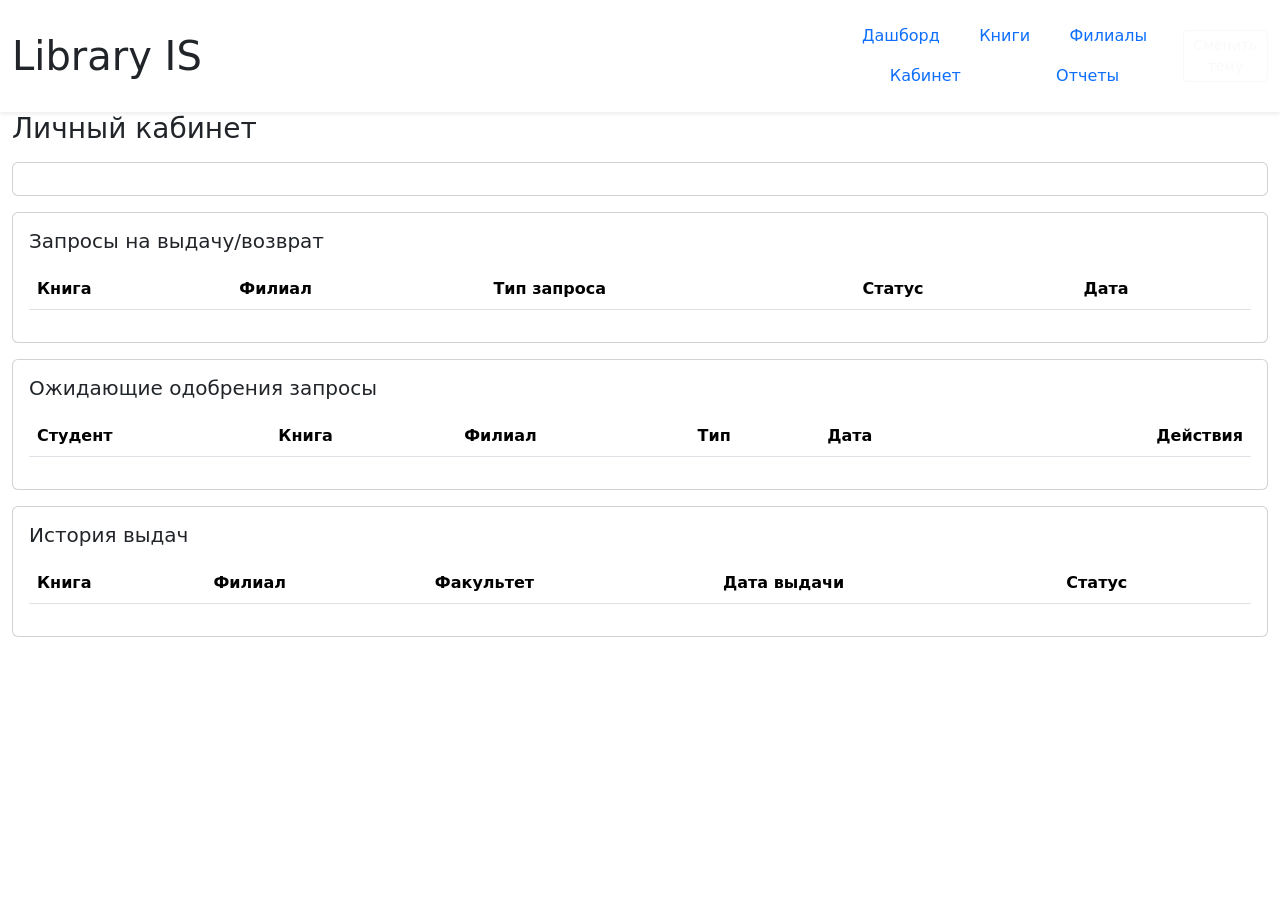
==== frontend/account.html @ dcf3f1fd "макет сайта" ====
<!doctype html>
<html lang="ru" data-theme="light">
<head>
    <meta charset="UTF-8">
    <meta name="viewport" content="width=device-width, initial-scale=1.0">
    <title>ИС Библиотеки | Кабинет</title>
    <link href="https://cdn.jsdelivr.net/npm/bootstrap@5.3.3/dist/css/bootstrap.min.css" rel="stylesheet">
    <link rel="stylesheet" href="/static/styles.css">
</head>
<body data-page="account">
    <header class="topbar shadow-sm">
        <div class="container-fluid py-3 d-flex flex-column flex-lg-row align-items-lg-center gap-3">
            <div class="d-flex align-items-center justify-content-between w-100 w-lg-auto">
                <h1 class="m-0 app-title">Library IS</h1>
                <button id="themeToggleBtn" class="btn btn-sm btn-outline-light d-lg-none" type="button">Тема</button>
            </div>

            <nav class="nav nav-pills nav-fill nav-compact flex-grow-1" id="mainNav">
                <a class="nav-link" href="/dashboard" data-page="dashboard">Дашборд</a>
                <a class="nav-link" href="/books" data-page="books">Книги</a>
                <a class="nav-link" href="/branches" data-page="branches">Филиалы</a>
                <a class="nav-link" href="/account" data-page="account">Кабинет</a>
                <a class="nav-link" href="/reports" data-page="reports" data-admin-only>Отчеты</a>
            </nav>

            <button id="themeToggleBtnDesktop" class="btn btn-sm btn-outline-light d-none d-lg-inline-flex" type="button">
                Сменить тему
            </button>
        </div>
    </header>

    <main class="container-fluid main-content">
        <h2 class="h3 page-title mb-3">Личный кабинет</h2>

        <div class="card section-card mb-3">
            <div class="card-body" id="accountProfile"></div>
        </div>

        <div class="card section-card mb-3">
            <div class="card-body">
                <h3 class="h5 mb-3">Запросы на выдачу/возврат</h3>
                <div class="table-responsive">
                    <table class="table table-striped align-middle" id="accountRequestsTable">
                        <thead>
                            <tr>
                                <th>Книга</th>
                                <th>Филиал</th>
                                <th>Тип запроса</th>
                                <th>Статус</th>
                                <th>Дата</th>
                            </tr>
                        </thead>
                        <tbody></tbody>
                    </table>
                </div>
            </div>
        </div>

        <div class="card section-card mb-3" data-admin-only>
            <div class="card-body">
                <h3 class="h5 mb-3">Ожидающие одобрения запросы</h3>
                <div class="table-responsive">
                    <table class="table table-striped align-middle" id="pendingRequestsTable">
                        <thead>
                            <tr>
                                <th>Студент</th>
                                <th>Книга</th>
                                <th>Филиал</th>
                                <th>Тип</th>
                                <th>Дата</th>
                                <th class="text-end">Действия</th>
                            </tr>
                        </thead>
                        <tbody></tbody>
                    </table>
                </div>
            </div>
        </div>

        <div class="card section-card">
            <div class="card-body">
                <h3 class="h5 mb-3">История выдач</h3>
                <div class="table-responsive">
                    <table class="table table-striped align-middle" id="accountLoansTable">
                        <thead>
                            <tr>
                                <th>Книга</th>
                                <th>Филиал</th>
                                <th>Факультет</th>
                                <th>Дата выдачи</th>
                                <th>Статус</th>
                            </tr>
                        </thead>
                        <tbody></tbody>
                    </table>
                </div>
            </div>
        </div>
    </main>

    <div class="position-fixed top-0 end-0 p-3 toast-zone">
        <div id="appToast" class="toast align-items-center border-0" role="alert" aria-live="assertive" aria-atomic="true">
            <div class="d-flex">
                <div id="appToastBody" class="toast-body"></div>
                <button type="button" class="btn-close btn-close-white me-2 m-auto" data-bs-dismiss="toast" aria-label="Close"></button>
            </div>
        </div>
    </div>

    <script src="https://cdn.jsdelivr.net/npm/bootstrap@5.3.3/dist/js/bootstrap.bundle.min.js"></script>
    <script src="/static/app.js"></script>
</body>
</html>
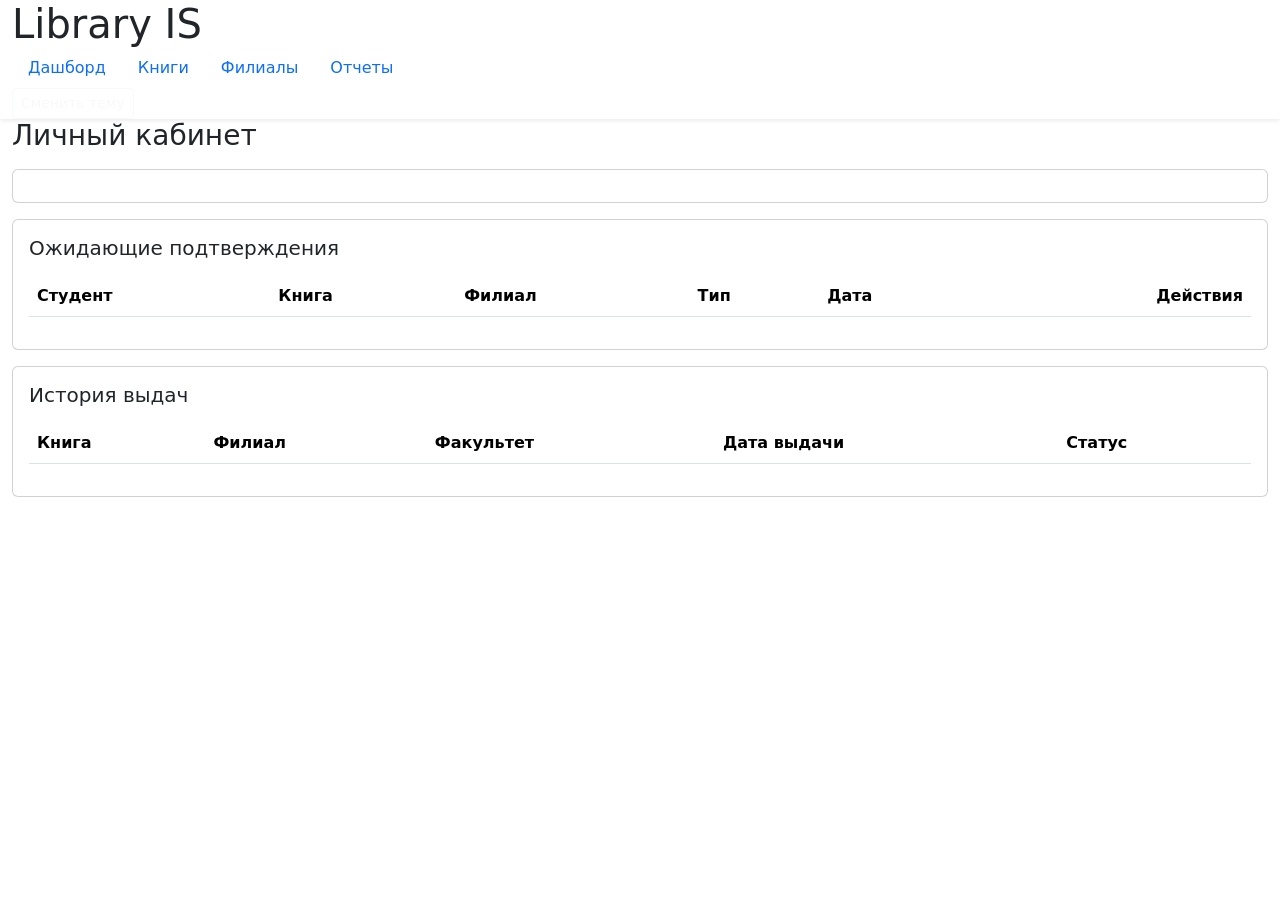
==== commit 57c38162: "некоторые правки" ====
--- a/frontend/account.html
+++ b/frontend/account.html
@@ -9,23 +9,25 @@
 </head>
 <body data-page="account">
     <header class="topbar shadow-sm">
-        <div class="container-fluid py-3 d-flex flex-column flex-lg-row align-items-lg-center gap-3">
-            <div class="d-flex align-items-center justify-content-between w-100 w-lg-auto">
+        <div class="container-fluid header-shell">
+            <div class="header-brand">
                 <h1 class="m-0 app-title">Library IS</h1>
                 <button id="themeToggleBtn" class="btn btn-sm btn-outline-light d-lg-none" type="button">Тема</button>
             </div>
 
-            <nav class="nav nav-pills nav-fill nav-compact flex-grow-1" id="mainNav">
+            <nav class="nav nav-pills nav-compact header-nav" id="mainNav">
                 <a class="nav-link" href="/dashboard" data-page="dashboard">Дашборд</a>
                 <a class="nav-link" href="/books" data-page="books">Книги</a>
                 <a class="nav-link" href="/branches" data-page="branches">Филиалы</a>
-                <a class="nav-link" href="/account" data-page="account">Кабинет</a>
                 <a class="nav-link" href="/reports" data-page="reports" data-admin-only>Отчеты</a>
             </nav>
 
-            <button id="themeToggleBtnDesktop" class="btn btn-sm btn-outline-light d-none d-lg-inline-flex" type="button">
-                Сменить тему
-            </button>
+            <div class="header-tools">
+                <button id="themeToggleBtnDesktop" class="btn btn-sm btn-outline-light d-none d-lg-inline-flex" type="button">
+                    Сменить тему
+                </button>
+                <div id="authBox" class="auth-box d-flex align-items-center gap-2 flex-wrap justify-content-end"></div>
+            </div>
         </div>
     </header>
 
@@ -36,29 +38,9 @@
             <div class="card-body" id="accountProfile"></div>
         </div>
 
-        <div class="card section-card mb-3">
-            <div class="card-body">
-                <h3 class="h5 mb-3">Запросы на выдачу/возврат</h3>
-                <div class="table-responsive">
-                    <table class="table table-striped align-middle" id="accountRequestsTable">
-                        <thead>
-                            <tr>
-                                <th>Книга</th>
-                                <th>Филиал</th>
-                                <th>Тип запроса</th>
-                                <th>Статус</th>
-                                <th>Дата</th>
-                            </tr>
-                        </thead>
-                        <tbody></tbody>
-                    </table>
-                </div>
-            </div>
-        </div>
-
         <div class="card section-card mb-3" data-admin-only>
             <div class="card-body">
-                <h3 class="h5 mb-3">Ожидающие одобрения запросы</h3>
+                <h3 class="h5 mb-3">Ожидающие подтверждения</h3>
                 <div class="table-responsive">
                     <table class="table table-striped align-middle" id="pendingRequestsTable">
                         <thead>
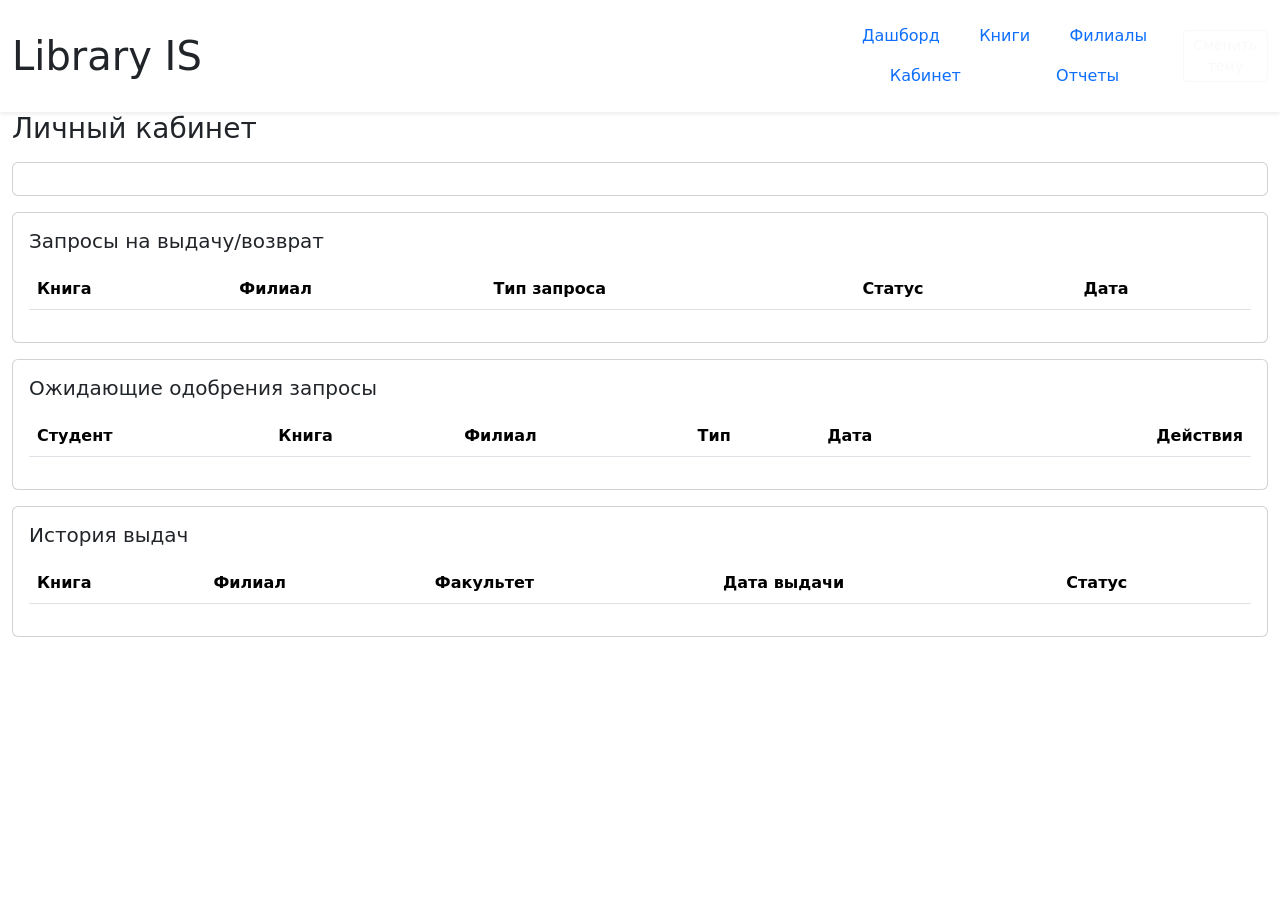
==== commit ec84e46c: "Изменения серверной и клиентской части, подготовка md файла для практической части" ====
--- a/frontend/account.html
+++ b/frontend/account.html
@@ -9,25 +9,23 @@
 </head>
 <body data-page="account">
     <header class="topbar shadow-sm">
-        <div class="container-fluid header-shell">
-            <div class="header-brand">
+        <div class="container-fluid py-3 d-flex flex-column flex-lg-row align-items-lg-center gap-3">
+            <div class="d-flex align-items-center justify-content-between w-100 w-lg-auto">
                 <h1 class="m-0 app-title">Library IS</h1>
                 <button id="themeToggleBtn" class="btn btn-sm btn-outline-light d-lg-none" type="button">Тема</button>
             </div>
 
-            <nav class="nav nav-pills nav-compact header-nav" id="mainNav">
+            <nav class="nav nav-pills nav-fill nav-compact flex-grow-1" id="mainNav">
                 <a class="nav-link" href="/dashboard" data-page="dashboard">Дашборд</a>
                 <a class="nav-link" href="/books" data-page="books">Книги</a>
                 <a class="nav-link" href="/branches" data-page="branches">Филиалы</a>
+                <a class="nav-link" href="/account" data-page="account">Кабинет</a>
                 <a class="nav-link" href="/reports" data-page="reports" data-admin-only>Отчеты</a>
             </nav>
 
-            <div class="header-tools">
-                <button id="themeToggleBtnDesktop" class="btn btn-sm btn-outline-light d-none d-lg-inline-flex" type="button">
-                    Сменить тему
-                </button>
-                <div id="authBox" class="auth-box d-flex align-items-center gap-2 flex-wrap justify-content-end"></div>
-            </div>
+            <button id="themeToggleBtnDesktop" class="btn btn-sm btn-outline-light d-none d-lg-inline-flex" type="button">
+                Сменить тему
+            </button>
         </div>
     </header>
 
@@ -38,9 +36,29 @@
             <div class="card-body" id="accountProfile"></div>
         </div>
 
+        <div class="card section-card mb-3">
+            <div class="card-body">
+                <h3 class="h5 mb-3">Запросы на выдачу/возврат</h3>
+                <div class="table-responsive">
+                    <table class="table table-striped align-middle" id="accountRequestsTable">
+                        <thead>
+                            <tr>
+                                <th>Книга</th>
+                                <th>Филиал</th>
+                                <th>Тип запроса</th>
+                                <th>Статус</th>
+                                <th>Дата</th>
+                            </tr>
+                        </thead>
+                        <tbody></tbody>
+                    </table>
+                </div>
+            </div>
+        </div>
+
         <div class="card section-card mb-3" data-admin-only>
             <div class="card-body">
-                <h3 class="h5 mb-3">Ожидающие подтверждения</h3>
+                <h3 class="h5 mb-3">Ожидающие одобрения запросы</h3>
                 <div class="table-responsive">
                     <table class="table table-striped align-middle" id="pendingRequestsTable">
                         <thead>
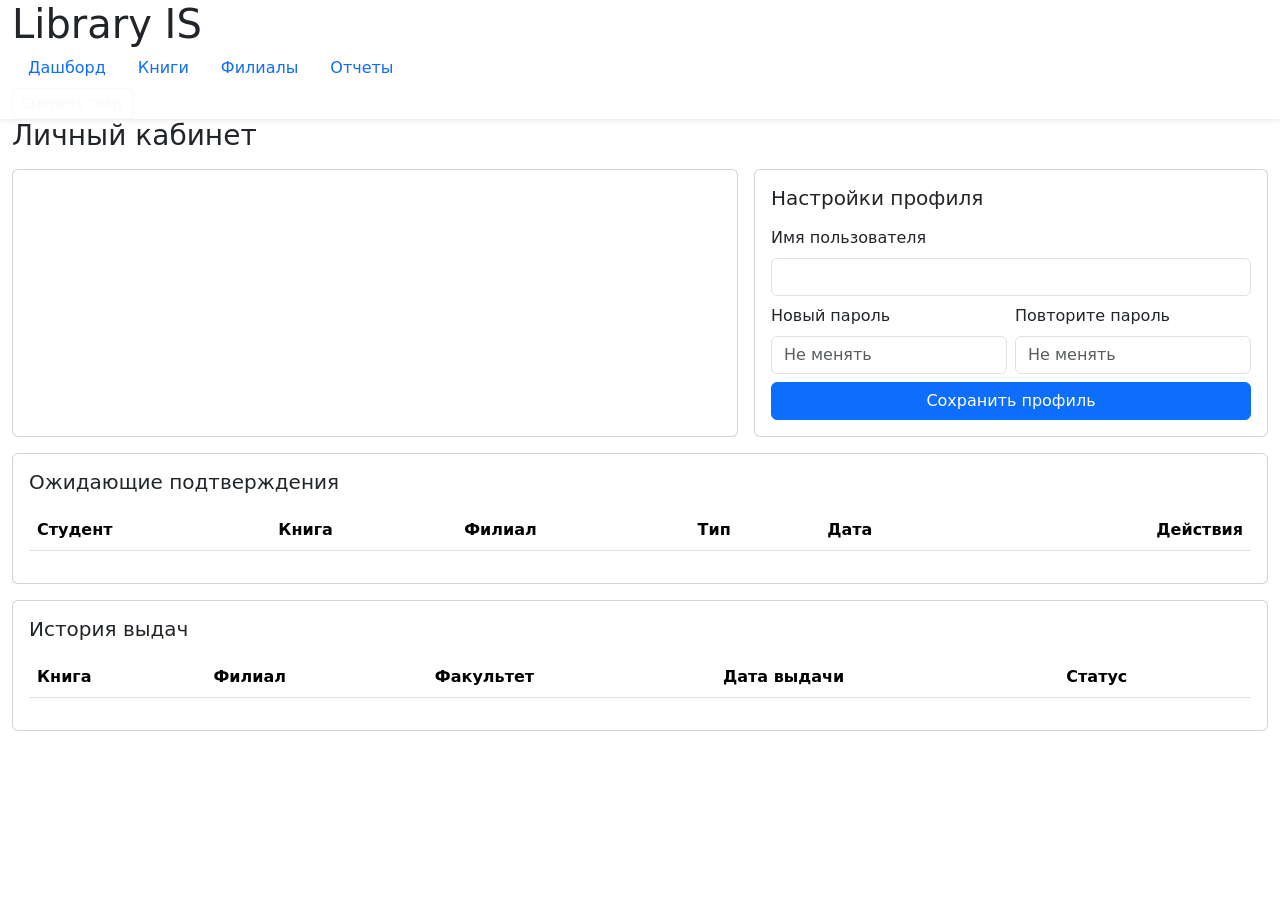
==== commit 098f7500: "Изменения в клиентской и серверной части" ====
--- a/frontend/account.html
+++ b/frontend/account.html
@@ -3,62 +3,75 @@
 <head>
     <meta charset="UTF-8">
     <meta name="viewport" content="width=device-width, initial-scale=1.0">
+    <meta name="theme-color" content="#0f7285">
     <title>ИС Библиотеки | Кабинет</title>
+    <link rel="manifest" href="/manifest.webmanifest">
+    <link rel="icon" href="/static/icons/icon.svg" type="image/svg+xml">
     <link href="https://cdn.jsdelivr.net/npm/bootstrap@5.3.3/dist/css/bootstrap.min.css" rel="stylesheet">
     <link rel="stylesheet" href="/static/styles.css">
 </head>
 <body data-page="account">
     <header class="topbar shadow-sm">
-        <div class="container-fluid py-3 d-flex flex-column flex-lg-row align-items-lg-center gap-3">
-            <div class="d-flex align-items-center justify-content-between w-100 w-lg-auto">
+        <div class="container-fluid header-shell">
+            <div class="header-brand">
                 <h1 class="m-0 app-title">Library IS</h1>
                 <button id="themeToggleBtn" class="btn btn-sm btn-outline-light d-lg-none" type="button">Тема</button>
             </div>
 
-            <nav class="nav nav-pills nav-fill nav-compact flex-grow-1" id="mainNav">
+            <nav class="nav nav-pills nav-compact header-nav" id="mainNav">
                 <a class="nav-link" href="/dashboard" data-page="dashboard">Дашборд</a>
                 <a class="nav-link" href="/books" data-page="books">Книги</a>
                 <a class="nav-link" href="/branches" data-page="branches">Филиалы</a>
-                <a class="nav-link" href="/account" data-page="account">Кабинет</a>
                 <a class="nav-link" href="/reports" data-page="reports" data-admin-only>Отчеты</a>
             </nav>
 
-            <button id="themeToggleBtnDesktop" class="btn btn-sm btn-outline-light d-none d-lg-inline-flex" type="button">
-                Сменить тему
-            </button>
+            <div class="header-tools">
+                <button id="themeToggleBtnDesktop" class="btn btn-sm btn-outline-light d-none d-lg-inline-flex" type="button">
+                    Сменить тему
+                </button>
+                <div id="authBox" class="auth-box d-flex align-items-center gap-2 flex-wrap justify-content-end"></div>
+            </div>
         </div>
     </header>
 
     <main class="container-fluid main-content">
         <h2 class="h3 page-title mb-3">Личный кабинет</h2>
 
-        <div class="card section-card mb-3">
-            <div class="card-body" id="accountProfile"></div>
-        </div>
-
-        <div class="card section-card mb-3">
-            <div class="card-body">
-                <h3 class="h5 mb-3">Запросы на выдачу/возврат</h3>
-                <div class="table-responsive">
-                    <table class="table table-striped align-middle" id="accountRequestsTable">
-                        <thead>
-                            <tr>
-                                <th>Книга</th>
-                                <th>Филиал</th>
-                                <th>Тип запроса</th>
-                                <th>Статус</th>
-                                <th>Дата</th>
-                            </tr>
-                        </thead>
-                        <tbody></tbody>
-                    </table>
+        <div class="row g-3 mb-3">
+            <div class="col-12 col-xl-7">
+                <div class="card section-card h-100">
+                    <div class="card-body" id="accountProfile"></div>
+                </div>
+            </div>
+            <div class="col-12 col-xl-5">
+                <div class="card section-card h-100">
+                    <div class="card-body">
+                        <h3 class="h5 mb-3">Настройки профиля</h3>
+                        <form id="profileForm" class="row g-2">
+                            <div class="col-12">
+                                <label for="profileFullName" class="form-label">Имя пользователя</label>
+                                <input id="profileFullName" type="text" class="form-control" required>
+                            </div>
+                            <div class="col-12 col-md-6">
+                                <label for="profilePassword" class="form-label">Новый пароль</label>
+                                <input id="profilePassword" type="password" minlength="6" class="form-control" placeholder="Не менять">
+                            </div>
+                            <div class="col-12 col-md-6">
+                                <label for="profilePasswordConfirm" class="form-label">Повторите пароль</label>
+                                <input id="profilePasswordConfirm" type="password" minlength="6" class="form-control" placeholder="Не менять">
+                            </div>
+                            <div class="col-12 d-grid">
+                                <button class="btn btn-primary" type="submit">Сохранить профиль</button>
+                            </div>
+                        </form>
+                    </div>
                 </div>
             </div>
         </div>
 
         <div class="card section-card mb-3" data-admin-only>
             <div class="card-body">
-                <h3 class="h5 mb-3">Ожидающие одобрения запросы</h3>
+                <h3 class="h5 mb-3">Ожидающие подтверждения</h3>
                 <div class="table-responsive">
                     <table class="table table-striped align-middle" id="pendingRequestsTable">
                         <thead>
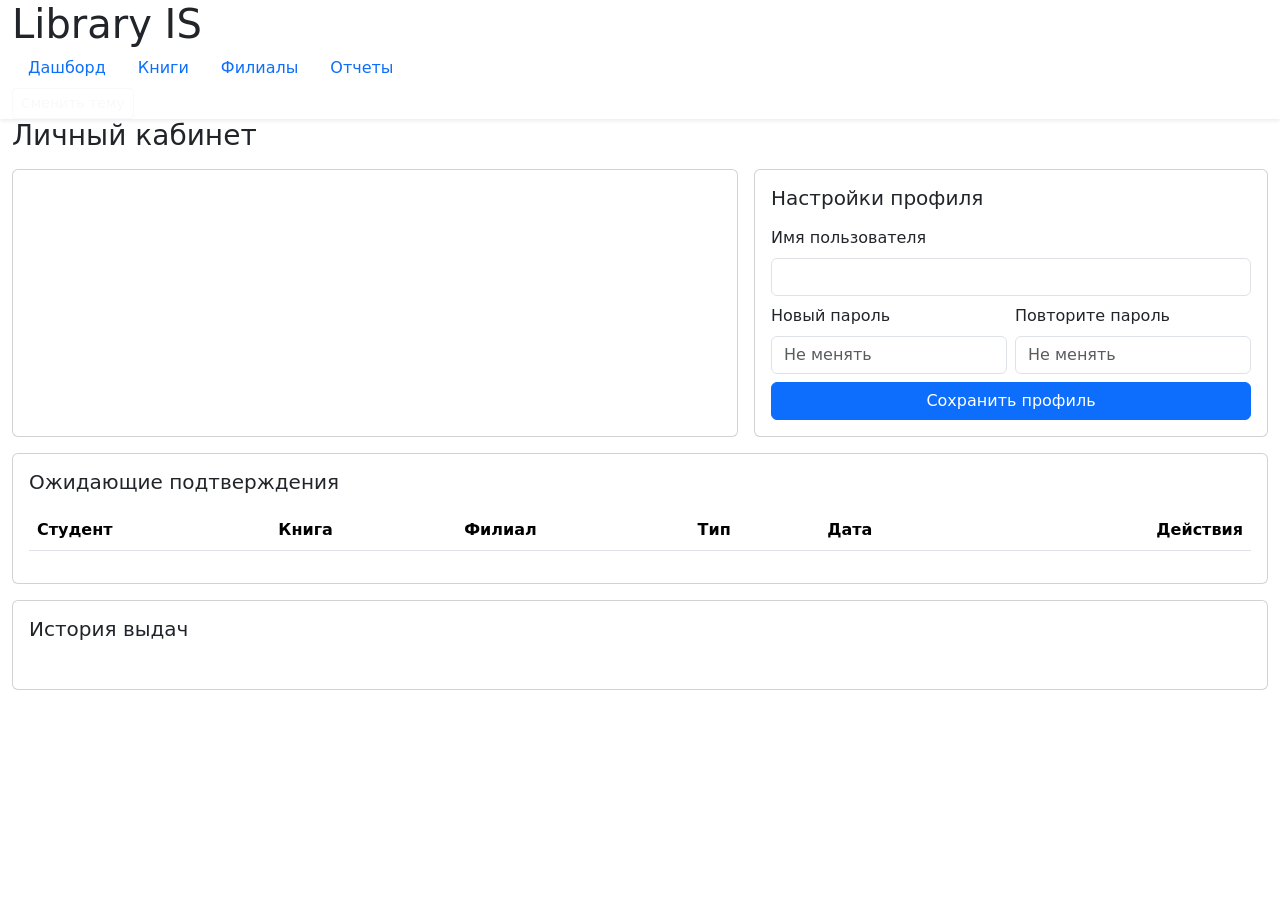
==== commit 92a20c27: "внёс изменения в серверную и клиентскую часть" ====
--- a/frontend/account.html
+++ b/frontend/account.html
@@ -8,7 +8,7 @@
     <link rel="manifest" href="/manifest.webmanifest">
     <link rel="icon" href="/static/icons/icon.svg" type="image/svg+xml">
     <link href="https://cdn.jsdelivr.net/npm/bootstrap@5.3.3/dist/css/bootstrap.min.css" rel="stylesheet">
-    <link rel="stylesheet" href="/static/styles.css">
+    <link rel="stylesheet" href="/static/styles.css?v=20260528-3">
 </head>
 <body data-page="account">
     <header class="topbar shadow-sm">
@@ -92,18 +92,10 @@
 
         <div class="card section-card">
             <div class="card-body">
-                <h3 class="h5 mb-3">История выдач</h3>
+                <h3 class="h5 mb-3" id="accountHistoryTitle">История выдач</h3>
                 <div class="table-responsive">
                     <table class="table table-striped align-middle" id="accountLoansTable">
-                        <thead>
-                            <tr>
-                                <th>Книга</th>
-                                <th>Филиал</th>
-                                <th>Факультет</th>
-                                <th>Дата выдачи</th>
-                                <th>Статус</th>
-                            </tr>
-                        </thead>
+                        <thead></thead>
                         <tbody></tbody>
                     </table>
                 </div>
@@ -121,6 +113,6 @@
     </div>
 
     <script src="https://cdn.jsdelivr.net/npm/bootstrap@5.3.3/dist/js/bootstrap.bundle.min.js"></script>
-    <script src="/static/app.js"></script>
+    <script src="/static/app.js?v=20260528-3"></script>
 </body>
 </html>
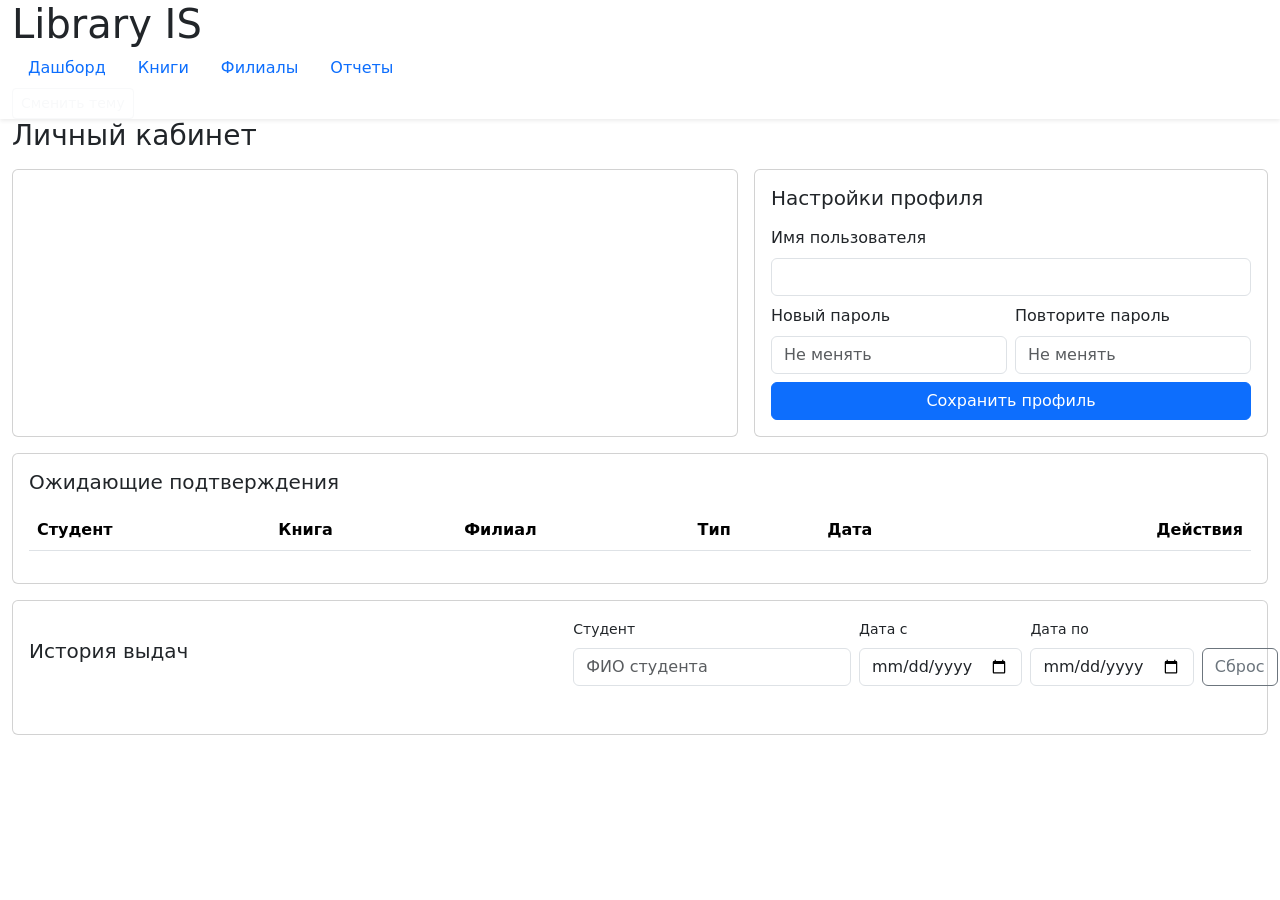
==== commit ccca8328: "Внёс изменения в логику клиента, добавил отдельное тестирование, исправил логику в серверной части, " ====
--- a/frontend/account.html
+++ b/frontend/account.html
@@ -8,7 +8,7 @@
     <link rel="manifest" href="/manifest.webmanifest">
     <link rel="icon" href="/static/icons/icon.svg" type="image/svg+xml">
     <link href="https://cdn.jsdelivr.net/npm/bootstrap@5.3.3/dist/css/bootstrap.min.css" rel="stylesheet">
-    <link rel="stylesheet" href="/static/styles.css?v=20260528-3">
+    <link rel="stylesheet" href="/static/styles.css?v=20260602-4">
 </head>
 <body data-page="account">
     <header class="topbar shadow-sm">
@@ -92,7 +92,26 @@
 
         <div class="card section-card">
             <div class="card-body">
-                <h3 class="h5 mb-3" id="accountHistoryTitle">История выдач</h3>
+                <div class="d-flex flex-column flex-lg-row justify-content-between align-items-lg-center gap-2 mb-3">
+                    <h3 class="h5 m-0" id="accountHistoryTitle">История выдач</h3>
+                    <form id="adminRequestFilterForm" class="row g-2 align-items-end request-filter" data-admin-only>
+                        <div class="col-12 col-md-5">
+                            <label for="requestStudentFilter" class="form-label small">Студент</label>
+                            <input id="requestStudentFilter" type="search" class="form-control" placeholder="ФИО студента">
+                        </div>
+                        <div class="col-6 col-md-3">
+                            <label for="requestDateFrom" class="form-label small">Дата с</label>
+                            <input id="requestDateFrom" type="date" class="form-control">
+                        </div>
+                        <div class="col-6 col-md-3">
+                            <label for="requestDateTo" class="form-label small">Дата по</label>
+                            <input id="requestDateTo" type="date" class="form-control">
+                        </div>
+                        <div class="col-12 col-md-1 d-grid">
+                            <button class="btn btn-outline-secondary" type="button" id="requestFilterReset">Сброс</button>
+                        </div>
+                    </form>
+                </div>
                 <div class="table-responsive">
                     <table class="table table-striped align-middle" id="accountLoansTable">
                         <thead></thead>
@@ -113,6 +132,6 @@
     </div>
 
     <script src="https://cdn.jsdelivr.net/npm/bootstrap@5.3.3/dist/js/bootstrap.bundle.min.js"></script>
-    <script src="/static/app.js?v=20260528-3"></script>
+    <script src="/static/app.js?v=20260602-4"></script>
 </body>
 </html>
